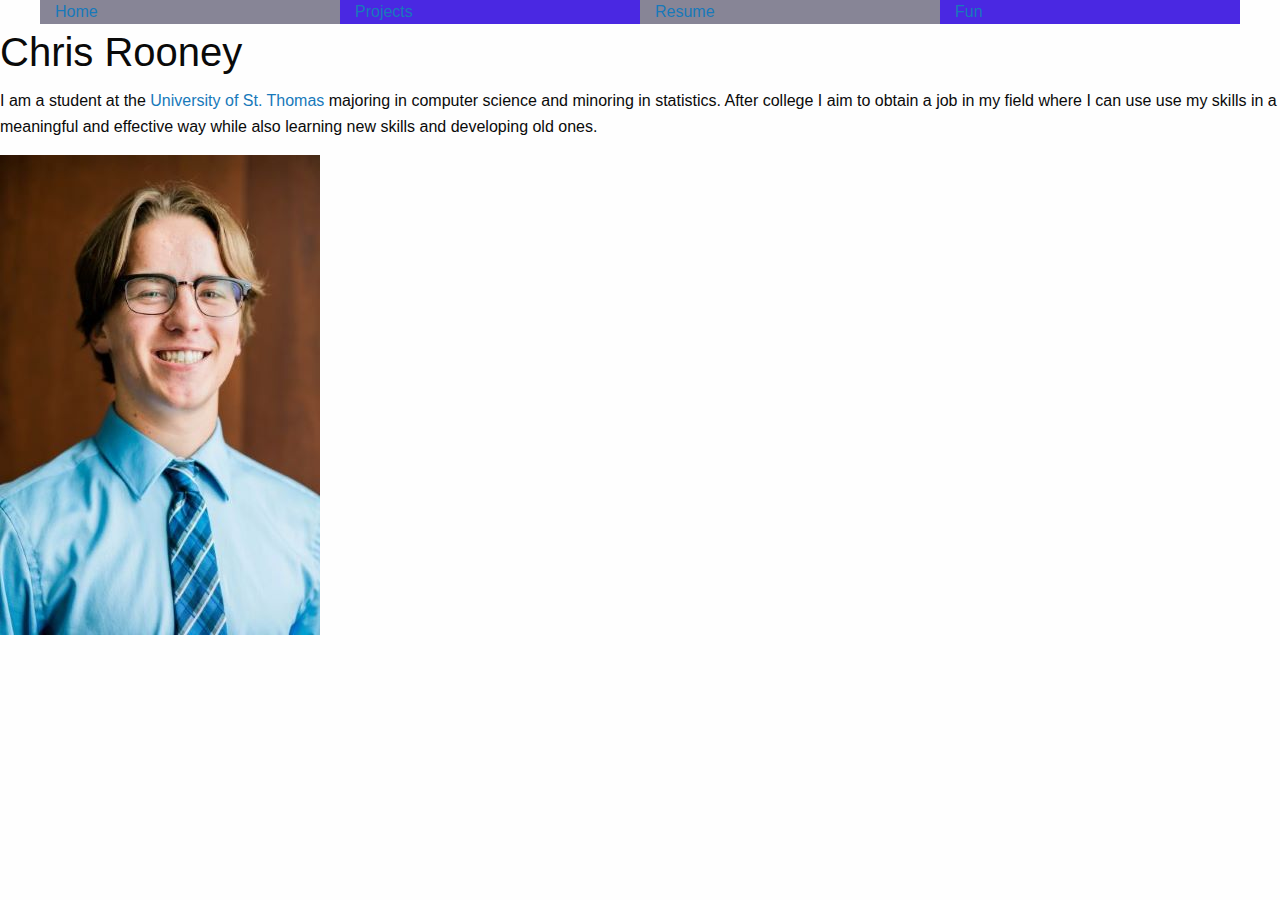
==== index.html @ 3160a809 "Update index.html" ====
<!DOCTYPE html>
<html>
<head>
	<meta charset="utf-8">
	<meta name="viewport" content="width=device-width, initial-scale=1.0">
	<title>Chris Rooney: Home</title>
    	<link rel="stylesheet" href="foundation-float.css">
    	<link rel="stylesheet" href="foundation-float.css.map">
    	<link rel="stylesheet" href="foundation-prototype.css">
    	<link rel="stylesheet" href="foundation-prototype.css.map">
    	<link rel="stylesheet" href="foundation-rtl.css">
    	<link rel="stylesheet" href="foundation-rtl.css.map">
    	<link rel="stylesheet" href="foundation.css.map">
	<link rel="stylesheet" type = "css/text" href="foundation.css">
    	<link rel="stylesheet" type = "css/text" href="style.css">
</head>
<body>
    <div class="grid-container">
        <div class="grid-x grid-padding-x">
            <div class="cell large-auto" style="background-color: #878596;"><a href="index.html">Home</a></div>
            <div class="cell large-auto" style="background-color: #4a28e2;"><a href="projects.html">Projects</a></div>
            <div class="cell large-auto" style="background-color: #878596;"><a href="resume.html">Resume</a></div>
            <div class="cell large-auto" style="background-color: #4a28e2;"><a href="fun.html">Fun</a></div>
            </div>
        </div>
    </div>

    <h2>Chris Rooney</h2>
    <p>I am a student at the <a href = "https://www.stthomas.edu/" target = "_blank">University of St. Thomas</a>
            majoring in computer science and minoring in statistics.
            After college I aim to obtain a job in my field where
            I can use use my skills in a meaningful and effective way
            while also learning new skills and developing old ones.
    </p>
    <img src = "smallHeadshot.jpg" alt = "headshot"/>

    <!-- include before closing <body> tag -->
    <script src="jvendor.js"></script>
    <script src="foundation.js"></script>
    <script type="application/javascript">
        $(document).foundation();
    </script>
</body>
</html>
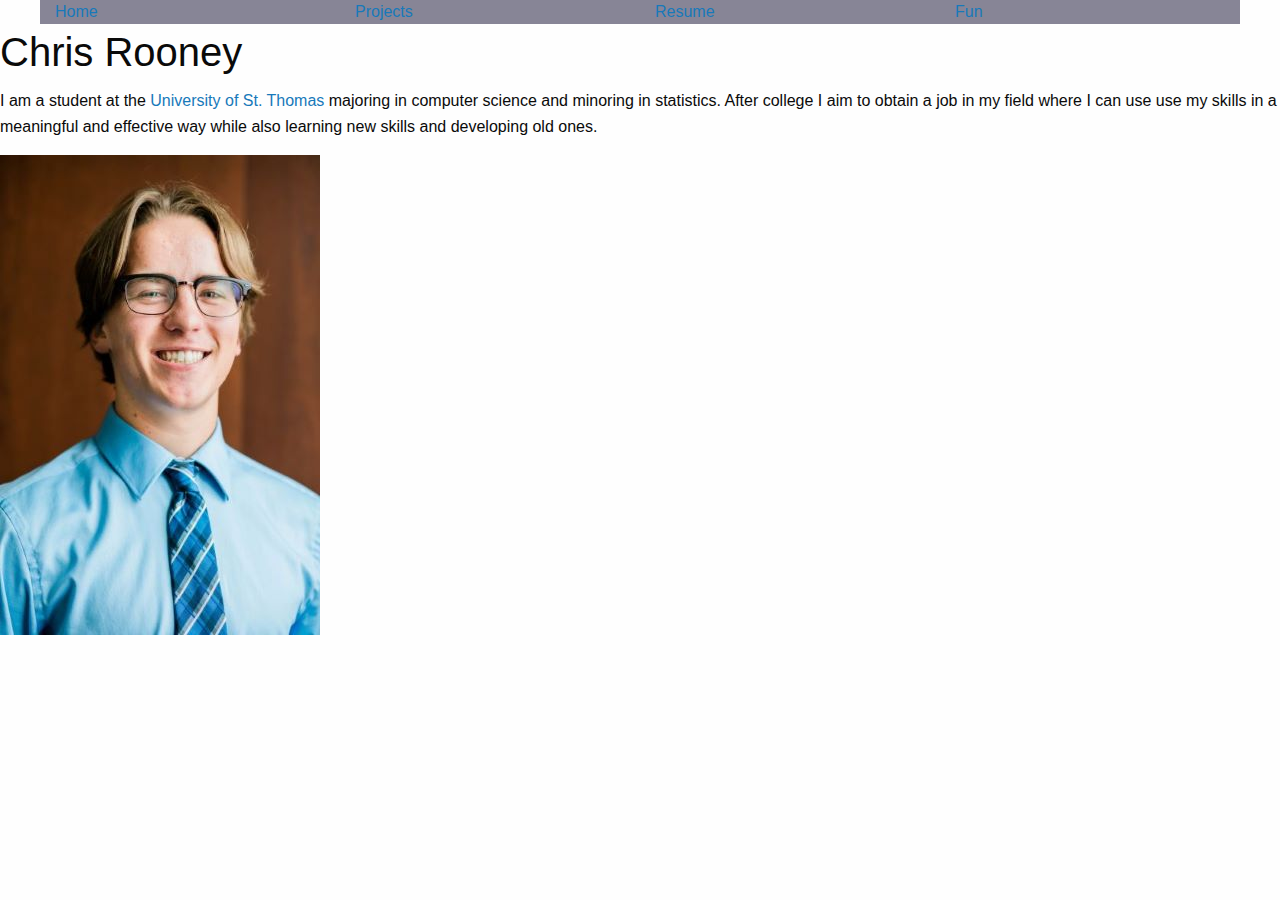
==== commit 823fbe49: "Update index.html" ====
--- a/index.html
+++ b/index.html
@@ -18,9 +18,9 @@
     <div class="grid-container">
         <div class="grid-x grid-padding-x">
             <div class="cell large-auto" style="background-color: #878596;"><a href="index.html">Home</a></div>
-            <div class="cell large-auto" style="background-color: #4a28e2;"><a href="projects.html">Projects</a></div>
+            <div class="cell large-auto" style="background-color: #878596;"><a href="projects.html">Projects</a></div>
             <div class="cell large-auto" style="background-color: #878596;"><a href="resume.html">Resume</a></div>
-            <div class="cell large-auto" style="background-color: #4a28e2;"><a href="fun.html">Fun</a></div>
+            <div class="cell large-auto" style="background-color: #878596;"><a href="fun.html">Fun</a></div>
             </div>
         </div>
     </div>
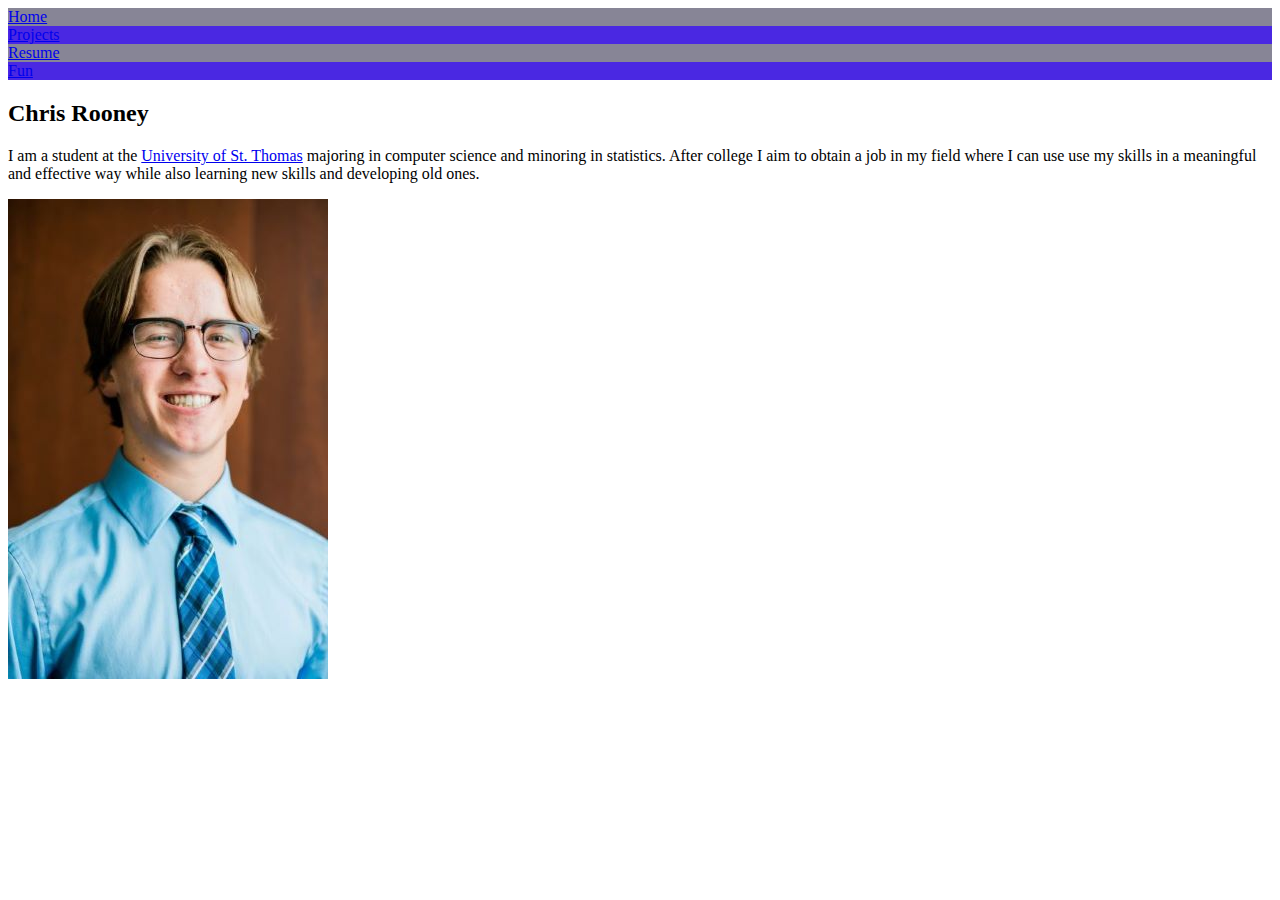
==== commit dca813ce: "Add files via upload" ====
--- a/index.html
+++ b/index.html
@@ -4,23 +4,24 @@
 	<meta charset="utf-8">
 	<meta name="viewport" content="width=device-width, initial-scale=1.0">
 	<title>Chris Rooney: Home</title>
-    	<link rel="stylesheet" href="foundation-float.css">
-    	<link rel="stylesheet" href="foundation-float.css.map">
-    	<link rel="stylesheet" href="foundation-prototype.css">
-    	<link rel="stylesheet" href="foundation-prototype.css.map">
-    	<link rel="stylesheet" href="foundation-rtl.css">
-    	<link rel="stylesheet" href="foundation-rtl.css.map">
-    	<link rel="stylesheet" href="foundation.css.map">
-	<link rel="stylesheet" type = "css/text" href="foundation.css">
-    	<link rel="stylesheet" type = "css/text" href="style.css">
+    <link rel="stylesheet" href="css/foundation-float.css">
+    <link rel="stylesheet" href="css/foundation-float.css.map">
+    <link rel="stylesheet" href="css/foundation-prototype.css">
+    <link rel="stylesheet" href="css/foundation-prototype.css.map">
+    <link rel="stylesheet" href="css/foundation-rtl.css">
+    <link rel="stylesheet" href="css/foundation-rtl.css.map">
+    <link rel="stylesheet" href="css/foundation.css.map">
+	<link rel="stylesheet" href="css/foundation.css">
+    <link rel="stylesheet" href="css/style.css">
+
 </head>
 <body>
     <div class="grid-container">
         <div class="grid-x grid-padding-x">
             <div class="cell large-auto" style="background-color: #878596;"><a href="index.html">Home</a></div>
-            <div class="cell large-auto" style="background-color: #878596;"><a href="projects.html">Projects</a></div>
+            <div class="cell large-auto" style="background-color: #4a28e2;"><a href="projects.html">Projects</a></div>
             <div class="cell large-auto" style="background-color: #878596;"><a href="resume.html">Resume</a></div>
-            <div class="cell large-auto" style="background-color: #878596;"><a href="fun.html">Fun</a></div>
+            <div class="cell large-auto" style="background-color: #4a28e2;"><a href="fun.html">Fun</a></div>
             </div>
         </div>
     </div>
@@ -35,8 +36,8 @@
     <img src = "smallHeadshot.jpg" alt = "headshot"/>
 
     <!-- include before closing <body> tag -->
-    <script src="jvendor.js"></script>
-    <script src="foundation.js"></script>
+    <script src="js/vendor.js"></script>
+    <script src="js/foundation.js"></script>
     <script type="application/javascript">
         $(document).foundation();
     </script>
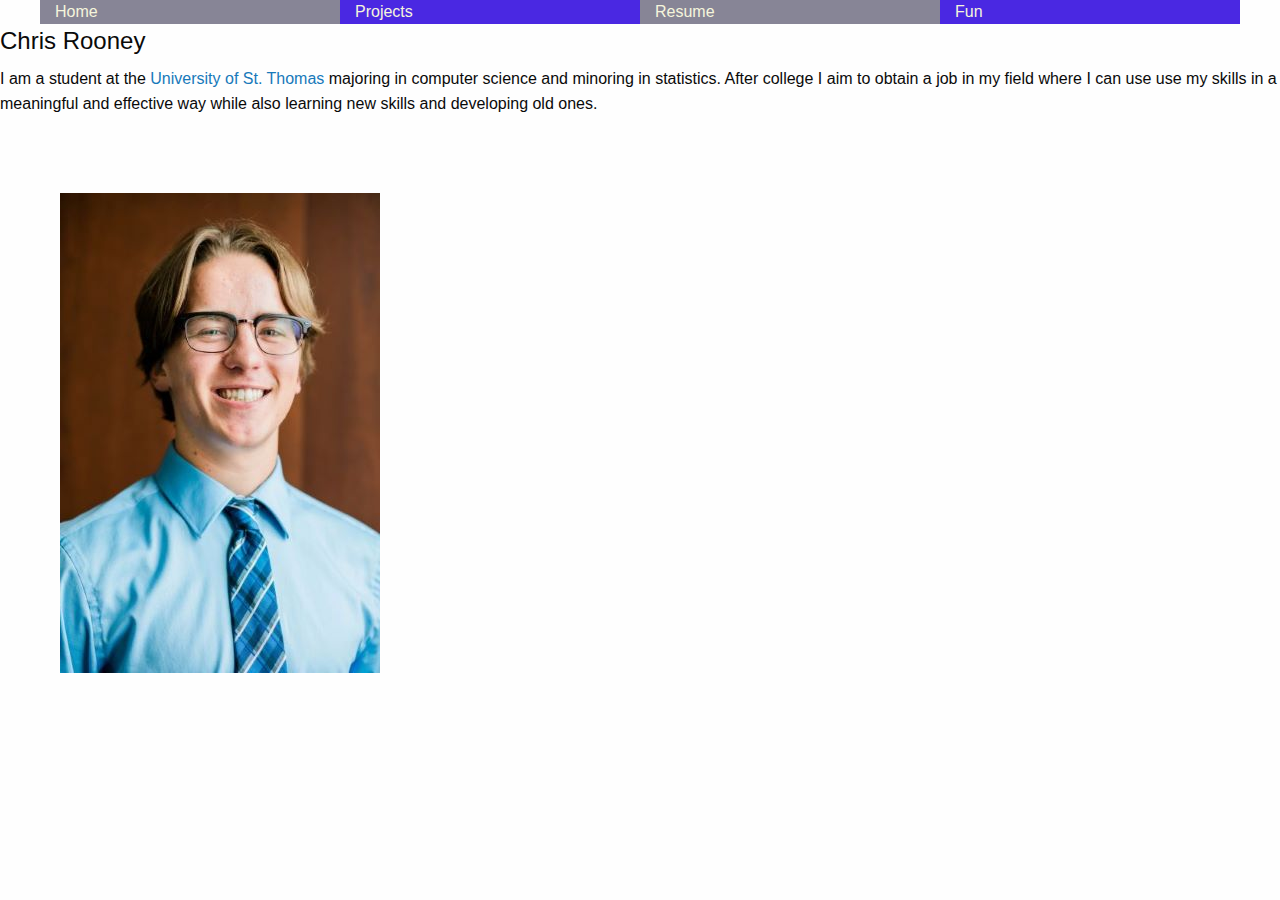
==== commit 7114c238: "Update index.html" ====
--- a/index.html
+++ b/index.html
@@ -1,18 +1,18 @@
 <!DOCTYPE html>
 <html>
 <head>
-	<meta charset="utf-8">
-	<meta name="viewport" content="width=device-width, initial-scale=1.0">
+    	<meta charset="utf-8">
+    	<meta name="viewport" content="width=device-width, initial-scale=1.0">
 	<title>Chris Rooney: Home</title>
-    <link rel="stylesheet" href="css/foundation-float.css">
-    <link rel="stylesheet" href="css/foundation-float.css.map">
-    <link rel="stylesheet" href="css/foundation-prototype.css">
-    <link rel="stylesheet" href="css/foundation-prototype.css.map">
-    <link rel="stylesheet" href="css/foundation-rtl.css">
-    <link rel="stylesheet" href="css/foundation-rtl.css.map">
-    <link rel="stylesheet" href="css/foundation.css.map">
-	<link rel="stylesheet" href="css/foundation.css">
-    <link rel="stylesheet" href="css/style.css">
+    	<link rel="stylesheet" href="css/foundation-float.css">
+    	<link rel="stylesheet" href="css/foundation-float.css.map">
+    	<link rel="stylesheet" href="css/foundation-prototype.css">
+    	<link rel="stylesheet" href="css/foundation-prototype.css.map">
+    	<link rel="stylesheet" href="css/foundation-rtl.css">
+    	<link rel="stylesheet" href="css/foundation-rtl.css.map">
+    	<link rel="stylesheet" href="css/foundation.css.map">
+    	<link rel="stylesheet" href="css/foundation.css">
+    	<link rel="stylesheet" href="css/style.css">
 
 </head>
 <body>
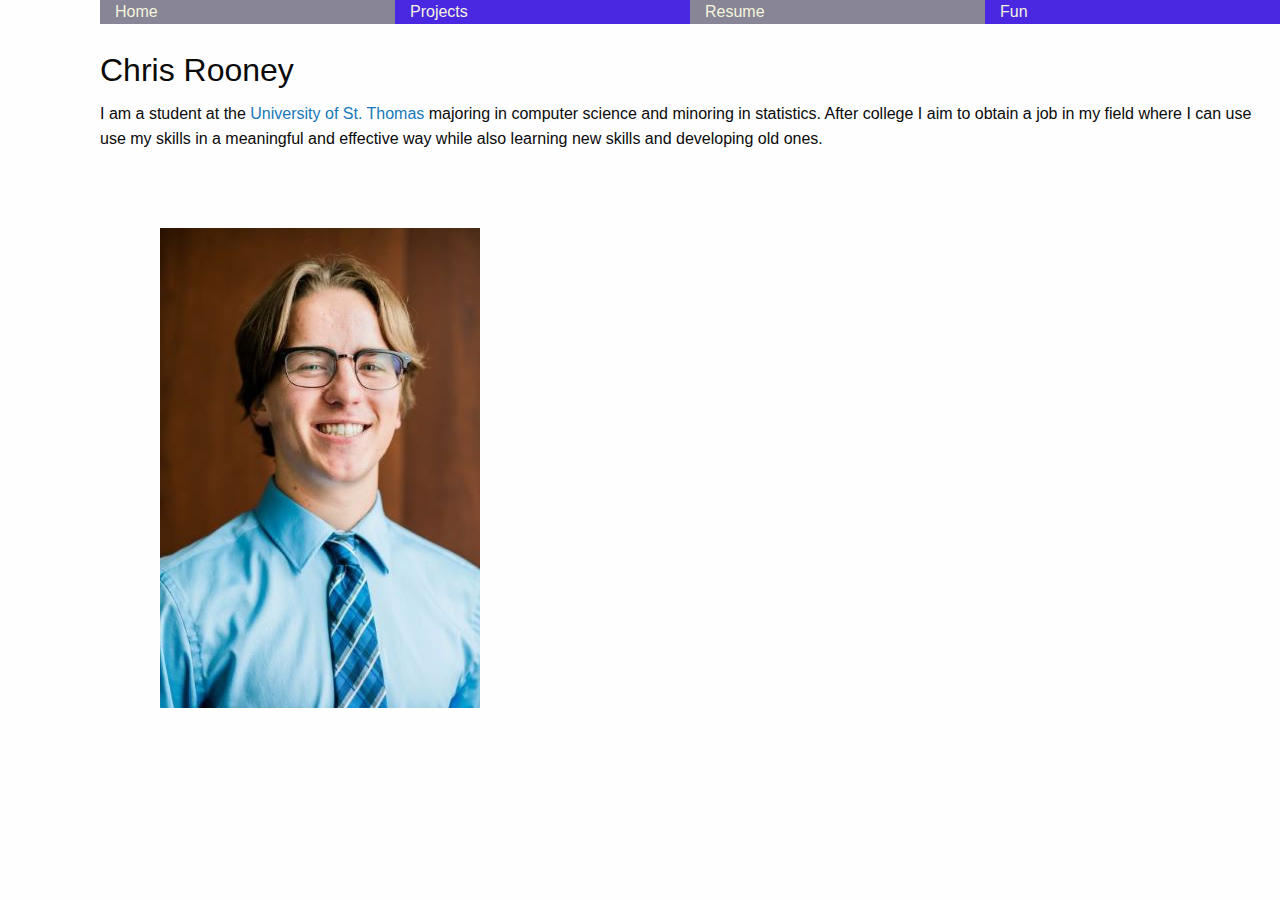
==== commit 29ea43ec: "Add files via upload" ====
--- a/index.html
+++ b/index.html
@@ -1,45 +1,45 @@
 <!DOCTYPE html>
 <html>
-<head>
-    	<meta charset="utf-8">
-    	<meta name="viewport" content="width=device-width, initial-scale=1.0">
-	<title>Chris Rooney: Home</title>
-    	<link rel="stylesheet" href="css/foundation-float.css">
-    	<link rel="stylesheet" href="css/foundation-float.css.map">
-    	<link rel="stylesheet" href="css/foundation-prototype.css">
-    	<link rel="stylesheet" href="css/foundation-prototype.css.map">
-    	<link rel="stylesheet" href="css/foundation-rtl.css">
-    	<link rel="stylesheet" href="css/foundation-rtl.css.map">
-    	<link rel="stylesheet" href="css/foundation.css.map">
-    	<link rel="stylesheet" href="css/foundation.css">
-    	<link rel="stylesheet" href="css/style.css">
+    <head>
+	    <meta charset="utf-8">
+	    <meta name="viewport" content="width=device-width, initial-scale=1.0">
+        <title>Chris Rooney: Home</title>
+        <link rel="stylesheet" href="css/foundation-float.css">
+        <link rel="stylesheet" href="css/foundation-float.css.map">
+        <link rel="stylesheet" href="css/foundation-prototype.css">
+        <link rel="stylesheet" href="css/foundation-prototype.css.map">
+        <link rel="stylesheet" href="css/foundation-rtl.css">
+        <link rel="stylesheet" href="css/foundation-rtl.css.map">
+        <link rel="stylesheet" href="css/foundation.css.map">
+        <link rel="stylesheet" href="css/foundation.css">
+        <link rel="stylesheet" href="css/style.css">
 
-</head>
-<body>
-    <div class="grid-container">
-        <div class="grid-x grid-padding-x">
-            <div class="cell large-auto" style="background-color: #878596;"><a href="index.html">Home</a></div>
-            <div class="cell large-auto" style="background-color: #4a28e2;"><a href="projects.html">Projects</a></div>
-            <div class="cell large-auto" style="background-color: #878596;"><a href="resume.html">Resume</a></div>
-            <div class="cell large-auto" style="background-color: #4a28e2;"><a href="fun.html">Fun</a></div>
+    </head>
+    <body>
+        <div class="grid-container">
+            <div class="grid-x grid-padding-x">
+                <div class="cell large-auto" style="background-color: #878596;"><a href="index.html">Home</a></div>
+                <div class="cell large-auto" style="background-color: #4a28e2;"><a href="projects.html">Projects</a></div>
+                <div class="cell large-auto" style="background-color: #878596;"><a href="resume.html">Resume</a></div>
+                <div class="cell large-auto" style="background-color: #4a28e2;"><a href="fun.html">Fun</a></div>
+                </div>
             </div>
         </div>
-    </div>
+        <br>
+        <h1>Chris Rooney</h1>
+        <p>I am a student at the <a href = "https://www.stthomas.edu/" target = "_blank">University of St. Thomas</a>
+                majoring in computer science and minoring in statistics.
+                After college I aim to obtain a job in my field where
+                I can use use my skills in a meaningful and effective way
+                while also learning new skills and developing old ones.
+        </p>
+        <img src = "smallHeadshot.jpg" alt = "headshot"/>
 
-    <h2>Chris Rooney</h2>
-    <p>I am a student at the <a href = "https://www.stthomas.edu/" target = "_blank">University of St. Thomas</a>
-            majoring in computer science and minoring in statistics.
-            After college I aim to obtain a job in my field where
-            I can use use my skills in a meaningful and effective way
-            while also learning new skills and developing old ones.
-    </p>
-    <img src = "smallHeadshot.jpg" alt = "headshot"/>
-
-    <!-- include before closing <body> tag -->
-    <script src="js/vendor.js"></script>
-    <script src="js/foundation.js"></script>
-    <script type="application/javascript">
-        $(document).foundation();
-    </script>
-</body>
+        <!-- include before closing <body> tag -->
+        <script src="js/vendor.js"></script>
+        <script src="js/foundation.js"></script>
+        <script type="application/javascript">
+            $(document).foundation();
+        </script>
+    </body>
 </html>
--- a/css/style.css
+++ b/css/style.css
@@ -13,7 +13,8 @@
 }
 
 body {
-  font-family:Verdana, Geneva, Tahoma, sans-serif
+  font-family:Verdana, Geneva, Tahoma, sans-serif;
+  margin-left: 100px;
 }
 
 h1 {
@@ -31,4 +32,4 @@
 img{
   margin: 30px;
   padding: 30px;
-}+}
